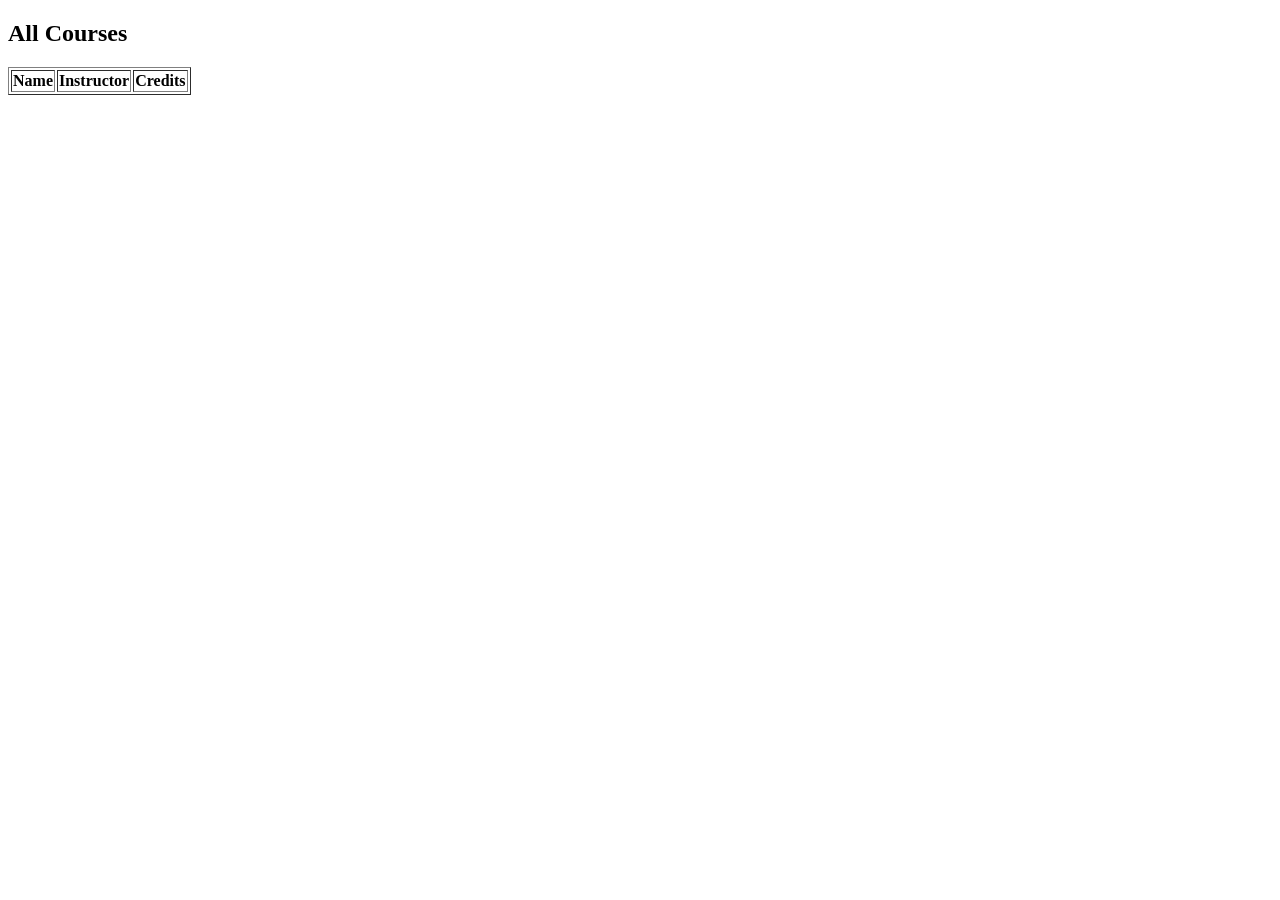
==== app/webpage/index.html @ d0c40eff "added a course page in index" ====
<!DOCTYPE html>
<html lang="en">
<head>
    <meta charset="UTF-8">
    <meta name="viewport" content="width=device-width, initial-scale=1.0">
    <title>Student Course Manager</title>
</head>
<body>
    <h2>All Courses</h2>

    <table border="1" id="allCourses">
<tr>
  <th>Name</th>
  <th>Instructor</th>
  <th>Credits</th>
</tr>
</table>

<script src="../scripts/script.js"></script>
</body>
</html>
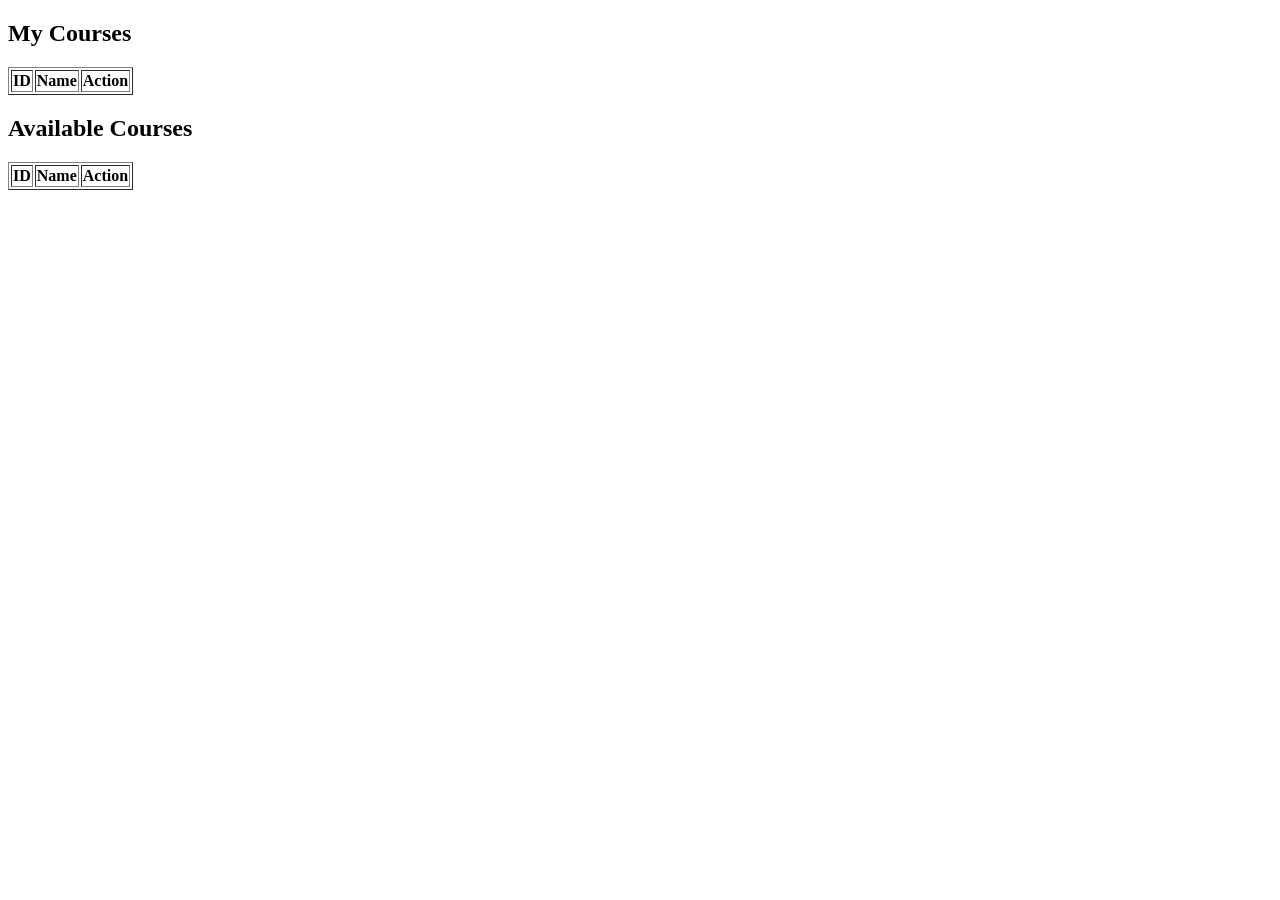
==== commit 59fe645e: "fix the database" ====
--- a/app/webpage/index.html
+++ b/app/webpage/index.html
@@ -1,21 +1,37 @@
 <!DOCTYPE html>
 <html lang="en">
 <head>
-    <meta charset="UTF-8">
-    <meta name="viewport" content="width=device-width, initial-scale=1.0">
-    <title>Student Course Manager</title>
+<meta charset="UTF-8">
+<meta name="viewport" content="width=device-width, initial-scale=1.0">
+
+<!-- jQuery -->
+<script src="https://code.jquery.com/jquery-3.6.0.min.js"></script>
+
+<!-- Your script -->
+<script src="../scripts/script.js"></script>
+
+<title>Student Course Manager</title>
 </head>
+
 <body>
-    <h2>All Courses</h2>
 
-    <table border="1" id="allCourses">
+<h2>My Courses</h2>
+<table border="1" id="myCourses">
 <tr>
-  <th>Name</th>
-  <th>Instructor</th>
-  <th>Credits</th>
+<th>ID</th>
+<th>Name</th>
+<th>Action</th>
 </tr>
 </table>
 
-<script src="../scripts/script.js"></script>
+<h2>Available Courses</h2>
+<table border="1" id="availableCourses">
+<tr>
+<th>ID</th>
+<th>Name</th>
+<th>Action</th>
+</tr>
+</table>
+
 </body>
 </html>
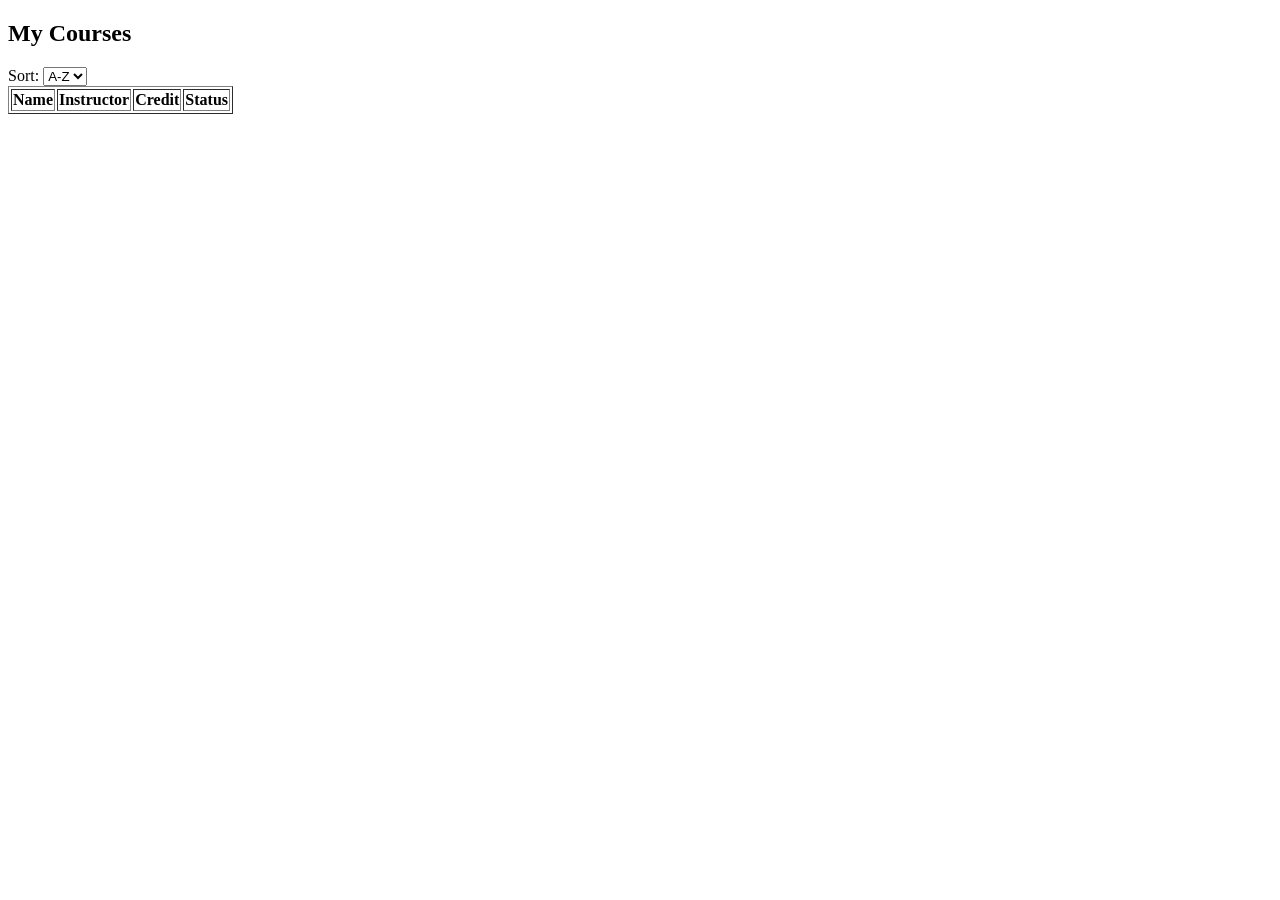
==== commit c804218e: "revamp index page added a new js file" ====
--- a/app/webpage/index.html
+++ b/app/webpage/index.html
@@ -4,33 +4,33 @@
 <meta charset="UTF-8">
 <meta name="viewport" content="width=device-width, initial-scale=1.0">
 
-<!-- jQuery -->
 <script src="https://code.jquery.com/jquery-3.6.0.min.js"></script>
 
-<!-- Your script -->
-<script src="../scripts/script.js"></script>
+<script src="../scripts/index.js"></script>
 
-<title>Student Course Manager</title>
+<title>Student Course</title>
 </head>
 
 <body>
 
 <h2>My Courses</h2>
+
+<!-- Sort dropdown -->
+<label for="sort">Sort:</label>
+<select id="sort">
+  <option value="az">A-Z</option>
+  <option value="za">Z-A</option>
+</select>
+
 <table border="1" id="myCourses">
-<tr>
-<th>ID</th>
-<th>Name</th>
-<th>Action</th>
-</tr>
-</table>
 
-<h2>Available Courses</h2>
-<table border="1" id="availableCourses">
-<tr>
-<th>ID</th>
-<th>Name</th>
-<th>Action</th>
-</tr>
+    <tr>
+        <th>Name</th>
+        <th>Instructor</th>
+        <th>Credit</th>
+        <th>Status</th>
+    </tr>
+
 </table>
 
 </body>
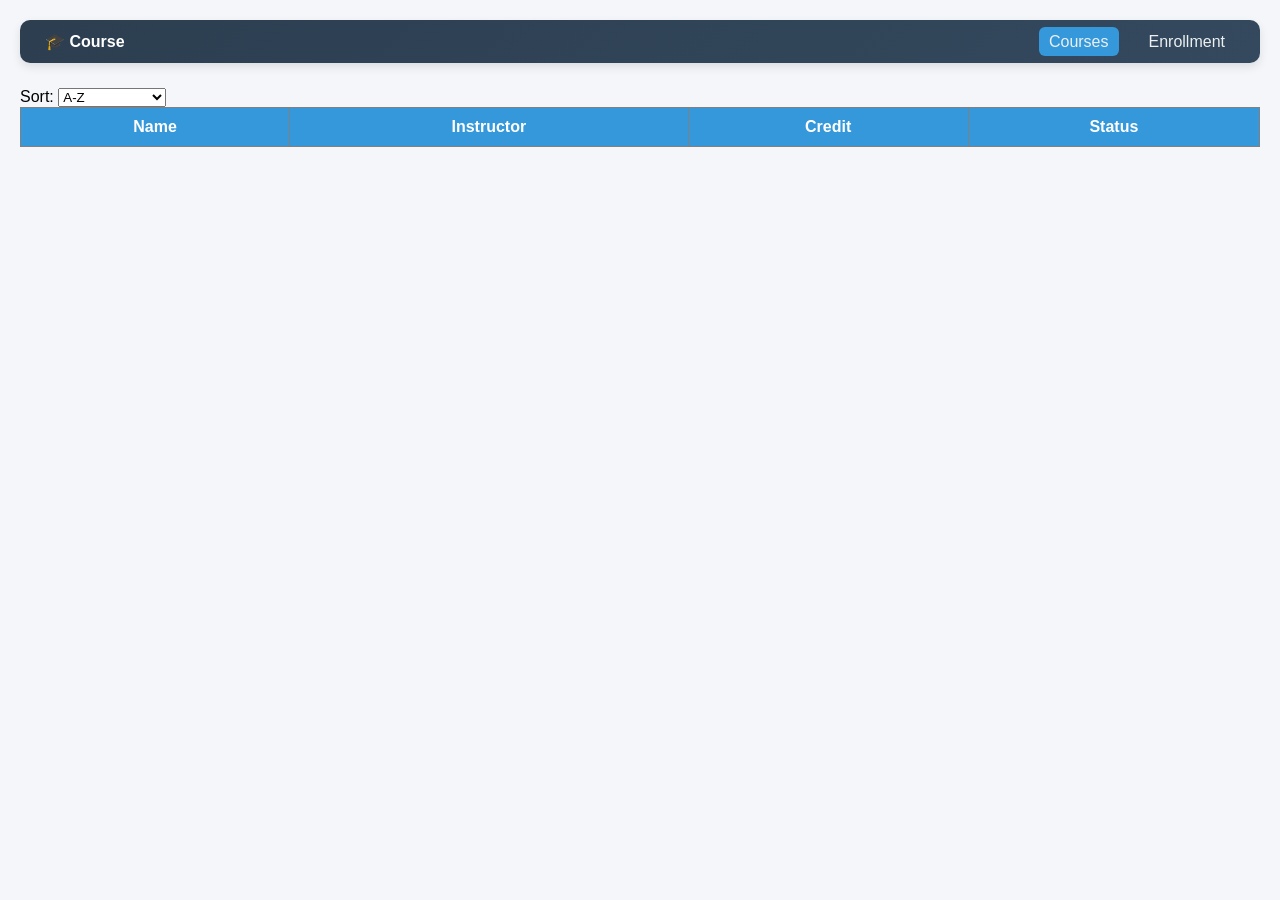
==== commit 324ddfc6: "made a sort and display it a-z z-a" ====
--- a/app/webpage/index.html
+++ b/app/webpage/index.html
@@ -4,8 +4,8 @@
 <meta charset="UTF-8">
 <meta name="viewport" content="width=device-width, initial-scale=1.0">
 
+<link rel="stylesheet" href="../styles/style.css">
 <script src="https://code.jquery.com/jquery-3.6.0.min.js"></script>
-
 <script src="../scripts/index.js"></script>
 
 <title>Student Course</title>
@@ -13,24 +13,28 @@
 
 <body>
 
-<h2>My Courses</h2>
+<nav>
+    <div class="logo">🎓 Course</div>
+    <ul>
+        <li><a href="./index.html" class="active">Courses</a></li>
+        <li><a href="./manage.html">Enrollment</a></li>
+    </ul>
+</nav>
 
-<!-- Sort dropdown -->
 <label for="sort">Sort:</label>
 <select id="sort">
-  <option value="az">A-Z</option>
-  <option value="za">Z-A</option>
+    <option value="az">A-Z</option>
+    <option value="za">Z-A</option>
+    <option value="status">Sort By Status</option>
 </select>
 
 <table border="1" id="myCourses">
-
     <tr>
         <th>Name</th>
         <th>Instructor</th>
         <th>Credit</th>
         <th>Status</th>
     </tr>
-
 </table>
 
 </body>
--- a/app/styles/style.css
+++ b/app/styles/style.css
@@ -0,0 +1,97 @@
+/* Reset */
+* {
+    margin: 0;
+    padding: 0;
+    box-sizing: border-box;
+}
+
+/* Body */
+body {
+    font-family: Arial, sans-serif;
+    background: #f4f6f9;
+    padding: 20px;
+}
+
+/* Navbar */
+nav {
+    background: linear-gradient(135deg, #2c3e50, #34495e);
+    padding: 12px 25px;
+    border-radius: 10px;
+    margin-bottom: 25px;
+
+    display: flex;
+    justify-content: space-between;
+    align-items: center;
+
+    box-shadow: 0 4px 10px rgba(0,0,0,0.1);
+}
+
+.logo {
+    color: white;
+    font-weight: bold;
+}
+
+nav ul {
+    list-style: none;
+    display: flex;
+    gap: 20px;
+}
+
+nav a {
+    color: #ecf0f1;
+    text-decoration: none;
+    padding: 6px 10px;
+    border-radius: 6px;
+}
+
+nav a:hover {
+    background: rgba(255,255,255,0.15);
+}
+
+nav a.active {
+    background: #3498db;
+}
+
+/* Layout */
+.container {
+    max-width: 900px;
+    margin: auto;
+}
+
+/* Tables */
+table {
+    width: 100%;
+    border-collapse: collapse;
+    background: white;
+    margin-bottom: 25px;
+    text-align: center;
+}
+
+th {
+    background: #3498db;
+    color: white;
+    padding: 10px;
+}
+
+td {
+    padding: 10px;
+    border-bottom: 1px solid #ddd;
+}
+
+/* Buttons */
+button {
+    padding: 6px 12px;
+    border: none;
+    border-radius: 5px;
+    cursor: pointer;
+}
+
+.enroll-btn {
+    background: #2ecc71;
+    color: white;
+}
+
+.remove-btn {
+    background: #e74c3c;
+    color: white;
+}
